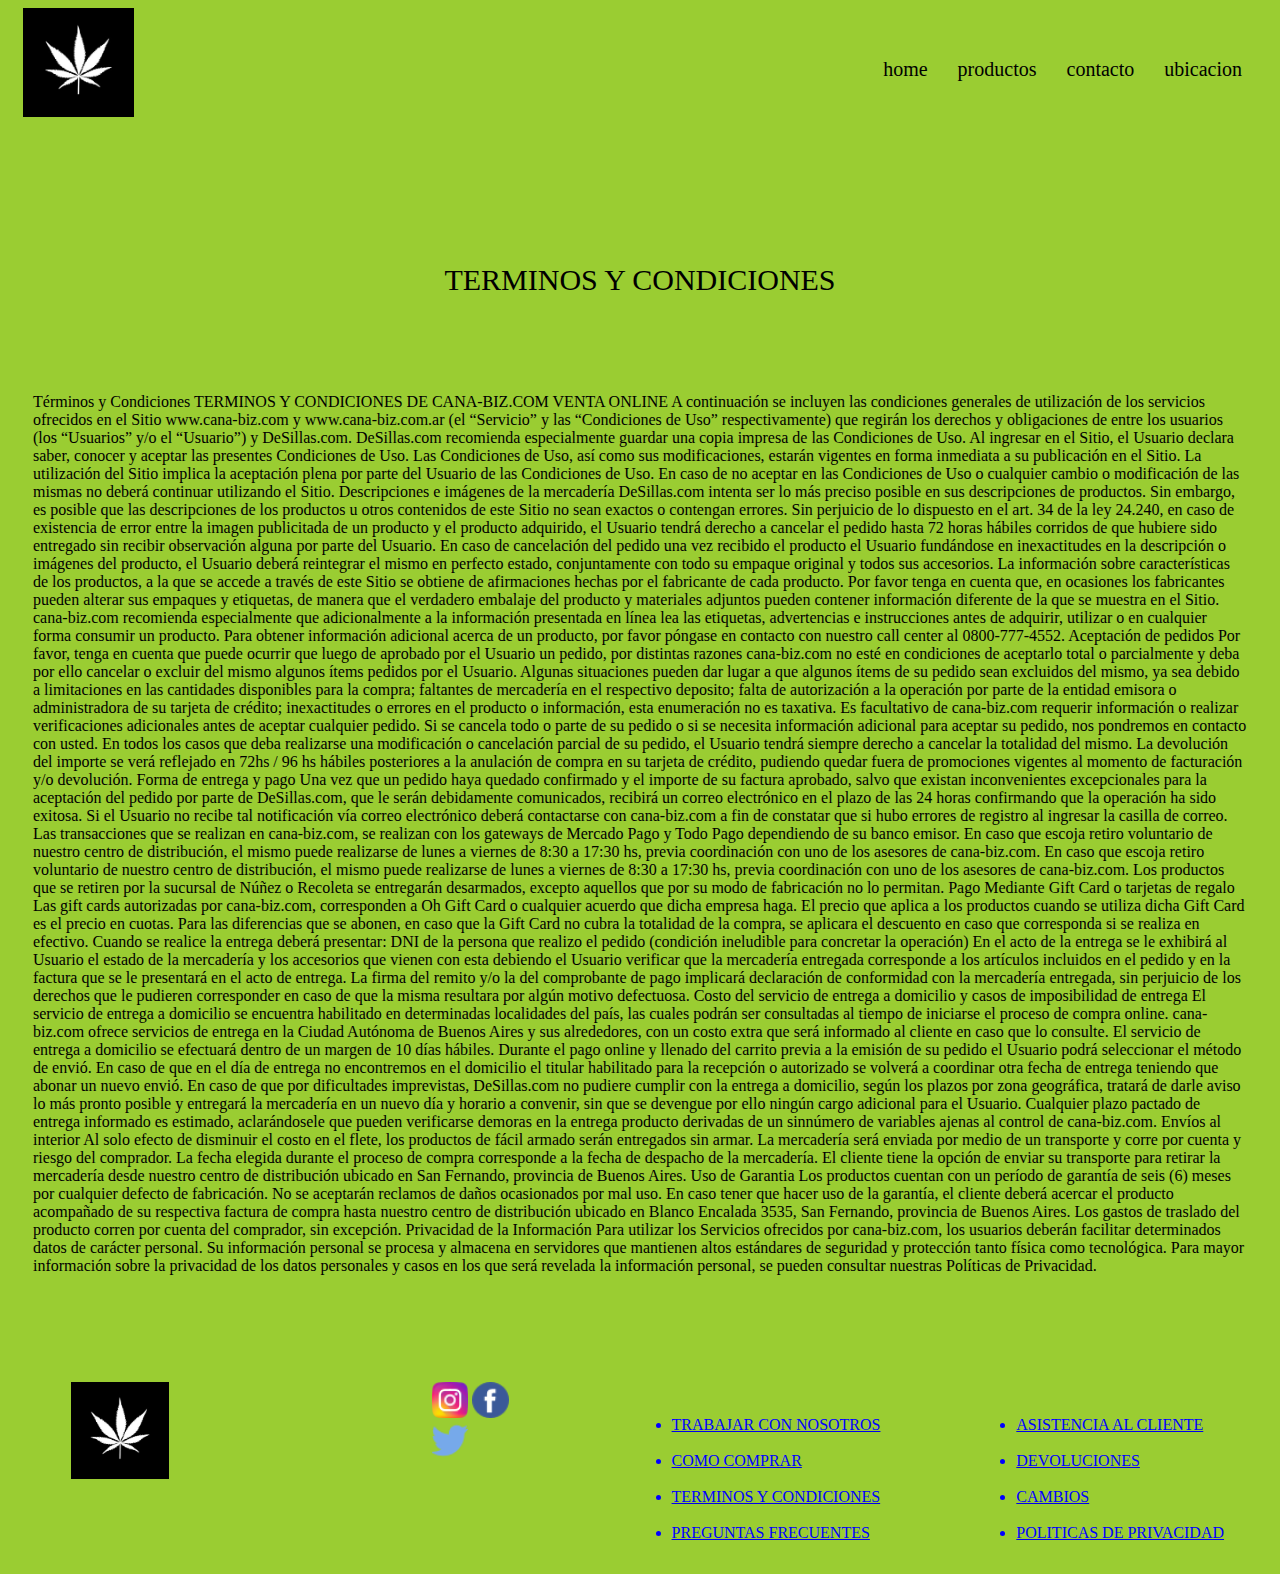
==== terminosycondiciones.html @ 53a9aac2 "terminando el trabajo" ====
<!DOCTYPE html>
<html lang="es">
<head>
    <meta charset="UTF-8">
    <meta http-equiv="X-UA-Compatible" content="IE=edge">
    <meta name="viewport" content="width=device-width, initial-scale=1.0">
    <link rel="stylesheet" href="css/estilo.css">
    <title>Document</title>
</head>
<body class="fondo">
    <div class="contenedorpoliticas">
            <header>
                    <div class="politicaslogo">
                        <a href="./index.html"> <img src="./img/logo2.jpg" alt="logo"></a>
                    </div>
           </header> 
                    <div class="terminosp">
                        <p class="texto3">TERMINOS Y CONDICIONES</p>
                   </div>
                    <div class="navheader">
                        
                        <nav >
                            <ul  class="politicasnav">
                            <a class="politicasnav" href="./index.html"><li>home</li></a>
                            <a class="politicasnav" href="./pages/productos.html"><li>productos</li></a>
                            <a class="politicasnav" href="./pages/contacto.html"><li>contacto</li></a> 
                            <a class="politicasnav" href="./pages/ubicacion.html"><li>ubicacion</li></a>
                            </ul>
                        </nav>
                    </div>
                   
            <main>
                    <div class="politicasmain">
                       <p>
                            Términos y Condiciones
             TERMINOS Y CONDICIONES DE CANA-BIZ.COM VENTA ONLINE

            A continuación se incluyen las condiciones generales de utilización de los servicios ofrecidos en el Sitio www.cana-biz.com y www.cana-biz.com.ar (el “Servicio” y las “Condiciones de Uso” respectivamente) que regirán los derechos y obligaciones de entre los usuarios (los “Usuarios” y/o el “Usuario”) y DeSillas.com. DeSillas.com recomienda especialmente guardar una copia impresa de las Condiciones de Uso.
            Al ingresar en el Sitio, el Usuario declara saber, conocer y aceptar las presentes Condiciones de Uso. Las Condiciones de Uso, así como sus modificaciones, estarán vigentes en forma inmediata a su publicación en el Sitio.
            La utilización del Sitio implica la aceptación plena por parte del Usuario de las Condiciones de Uso.
            En caso de no aceptar en las Condiciones de Uso o cualquier cambio o modificación de las mismas no deberá continuar utilizando el Sitio.

            Descripciones e imágenes de la mercadería

            DeSillas.com intenta ser lo más preciso posible en sus descripciones de productos. Sin embargo, es posible que las descripciones de los productos u otros contenidos de este Sitio no sean exactos o contengan errores. Sin perjuicio de lo dispuesto en el art. 34 de la ley 24.240, en caso de existencia de error entre la imagen publicitada de un producto y el producto adquirido, el Usuario tendrá derecho a cancelar el pedido hasta 72 horas hábiles corridos de que hubiere sido entregado sin recibir observación alguna por parte del Usuario. En caso de cancelación del pedido una vez recibido el producto el Usuario fundándose en inexactitudes en la descripción o imágenes del producto, el Usuario deberá reintegrar el mismo en perfecto estado, conjuntamente con todo su empaque original y todos sus accesorios.
            La información sobre características de los productos, a la que se accede a través de este Sitio se obtiene de afirmaciones hechas por el fabricante de cada producto. Por favor tenga en cuenta que, en ocasiones los fabricantes pueden alterar sus empaques y etiquetas, de manera que el verdadero embalaje del producto y materiales adjuntos pueden contener información diferente de la que se muestra en el Sitio. cana-biz.com recomienda especialmente que adicionalmente a la información presentada en línea lea las etiquetas, advertencias e instrucciones antes de adquirir, utilizar o en cualquier forma consumir un producto. Para obtener información adicional acerca de un producto, por favor póngase en contacto con nuestro call center al 0800-777-4552.

            Aceptación de pedidos

            Por favor, tenga en cuenta que puede ocurrir que luego de aprobado por el Usuario un pedido, por distintas razones cana-biz.com no esté en condiciones de aceptarlo total o parcialmente y deba por ello cancelar o excluir del mismo algunos ítems pedidos por el Usuario. Algunas situaciones pueden dar lugar a que algunos ítems de su pedido sean excluidos del mismo, ya sea debido a limitaciones en las cantidades disponibles para la compra; faltantes de mercadería en el respectivo deposito; falta de autorización a la operación por parte de la entidad emisora o administradora de su tarjeta de crédito; inexactitudes o errores en el producto o información, esta enumeración no es taxativa. Es facultativo de cana-biz.com requerir información o realizar verificaciones adicionales antes de aceptar cualquier pedido. Si se cancela todo o parte de su pedido o si se necesita información adicional para aceptar su pedido, nos pondremos en contacto con usted. En todos los casos que deba realizarse una modificación o cancelación parcial de su pedido, el Usuario tendrá siempre derecho a cancelar la totalidad del mismo.
            La devolución del importe se verá reflejado en 72hs / 96 hs hábiles posteriores a la anulación de compra en su tarjeta de crédito, pudiendo quedar fuera de promociones vigentes al momento de facturación y/o devolución.

            Forma de entrega y pago

            Una vez que un pedido haya quedado confirmado y el importe de su factura aprobado, salvo que existan inconvenientes excepcionales para la aceptación del pedido por parte de DeSillas.com, que le serán debidamente comunicados, recibirá un correo electrónico en el plazo de las 24 horas confirmando que la operación ha sido exitosa. Si el Usuario no recibe tal notificación vía correo electrónico deberá contactarse con cana-biz.com a fin de constatar que si hubo errores de registro al ingresar la casilla de correo. Las transacciones que se realizan en cana-biz.com, se realizan con los gateways de Mercado Pago y Todo Pago dependiendo de su banco emisor. En caso que escoja retiro voluntario de nuestro centro de distribución, el mismo puede realizarse de lunes a viernes de 8:30 a 17:30 hs, previa coordinación con uno de los asesores de cana-biz.com.
            En caso que escoja retiro voluntario de nuestro centro de distribución, el mismo puede realizarse de lunes a viernes de 8:30 a 17:30 hs, previa coordinación con uno de los asesores de cana-biz.com.
            Los productos que se retiren por la sucursal de Núñez o Recoleta se entregarán desarmados, excepto aquellos que por su modo de fabricación no lo permitan.

            Pago Mediante Gift Card o tarjetas de regalo

            Las gift cards autorizadas por cana-biz.com, corresponden a Oh Gift Card o cualquier acuerdo que dicha empresa haga. El precio que aplica a los productos cuando se utiliza dicha Gift Card es el precio en cuotas. 

            Para las diferencias que se abonen, en caso que la Gift Card no cubra la totalidad de la compra, se aplicara el descuento en caso que corresponda si se realiza en efectivo.

            

            Cuando se realice la entrega deberá presentar:

            DNI de la persona que realizo el pedido (condición ineludible para concretar la operación)
            En el acto de la entrega se le exhibirá al Usuario el estado de la mercadería y los accesorios que vienen con esta debiendo el Usuario verificar que la mercadería entregada corresponde a los artículos incluidos en el pedido y en la factura que se le presentará en el acto de entrega. La firma del remito y/o la del comprobante de pago implicará declaración de conformidad con la mercadería entregada, sin perjuicio de los derechos que le pudieren corresponder en caso de que la misma resultara por algún motivo defectuosa.

            Costo del servicio de entrega a domicilio y casos de imposibilidad de entrega

            El servicio de entrega a domicilio se encuentra habilitado en determinadas localidades del país, las cuales podrán ser consultadas al tiempo de iniciarse el proceso de compra online. cana-biz.com ofrece servicios de entrega en la Ciudad Autónoma de Buenos Aires y sus alrededores, con un costo extra que será informado al cliente en caso que lo consulte. El servicio de entrega a domicilio se efectuará dentro de un margen de 10 días hábiles. Durante el pago online y llenado del carrito previa a la emisión de su pedido el Usuario podrá seleccionar el método de envió.
            En caso de que en el día de entrega no encontremos en el domicilio el titular habilitado para la recepción o autorizado se volverá a coordinar otra fecha de entrega teniendo que abonar un nuevo envió.
            En caso de que por dificultades imprevistas, DeSillas.com no pudiere cumplir con la entrega a domicilio, según los plazos por zona geográfica, tratará de darle aviso lo más pronto posible y entregará la mercadería en un nuevo día y horario a convenir, sin que se devengue por ello ningún cargo adicional para el Usuario.
            Cualquier plazo pactado de entrega informado es estimado, aclarándosele que pueden verificarse demoras en la entrega producto derivadas de un sinnúmero de variables ajenas al control de cana-biz.com.

            Envíos al interior

            Al solo efecto de disminuir el costo en el flete, los productos de fácil armado serán entregados sin armar. La mercadería será enviada por medio de un transporte y corre por cuenta y riesgo del comprador. La fecha elegida durante el proceso de compra corresponde a la fecha de despacho de la mercadería. El cliente tiene la opción de enviar su transporte para retirar la mercadería desde nuestro centro de distribución ubicado en San Fernando, provincia de Buenos Aires.

            Uso de Garantia

            Los productos cuentan con un período de garantía de seis (6) meses por cualquier defecto de fabricación. No se aceptarán reclamos de daños ocasionados por mal uso. En caso tener que hacer uso de la garantía, el cliente deberá acercar el producto acompañado de su respectiva factura de compra hasta nuestro centro de distribución ubicado en Blanco Encalada 3535, San Fernando, provincia de Buenos Aires. Los gastos de traslado del producto corren por cuenta del comprador, sin excepción.

            Privacidad de la Información

            Para utilizar los Servicios ofrecidos por cana-biz.com, los usuarios deberán facilitar determinados datos de carácter personal. Su información personal se procesa y almacena en servidores que mantienen altos estándares de seguridad y protección tanto física como tecnológica. Para mayor información sobre la privacidad de los datos personales y casos en los que será revelada la información personal, se pueden consultar nuestras Políticas de Privacidad.
                        </p>
                    </div>
            </main>
            <footer>
                    <div class="politicasfoo">
                        <a href="./index.html"><img src="./img/logo2.jpg" alt="logo"></a>
                    </div>
                    <div class="redes1">
                        <img src="./img/instagram (1).png" alt="insta">
                        <img src="./img/facebook (1).png" alt="facebook">
                        <img src="./img/gorjeo.png" alt="twiter">
                    </div>
                    
                        <div class="textofoo1">
                            <ul >
                                <a href="#"><li class="texto1">TRABAJAR CON NOSOTROS</li></a>
                                <a href="#"><li class="texto1">COMO COMPRAR</li></a>
                                <a href="./terminosycondiciones.html"><li class="texto1">TERMINOS Y CONDICIONES</li></a>
                                <a href="#"><li class="texto1">PREGUNTAS FRECUENTES</li></a>
                            </ul>
                       </div>
                    
                        <div class="textofoo1">
                            <ul >
                                <a href="#"><li class="texto1">ASISTENCIA AL CLIENTE</li></a>
                                <a href="#"><li class="texto1">DEVOLUCIONES</li></a>
                                <a href="#"><li class="texto1">CAMBIOS</li></a>
                                <a href="#"><li class="texto1">POLITICAS DE PRIVACIDAD</li></a>
                            
                            </ul>
                       </div>
                    
            </footer>
        </div>
        
</div>
    </div>
</body>
</html>
---- css/estilo.css ----
/* header */
.logohead{
    padding: 10px;
    width: 50%;
    margin: 20px;
}
h1{
    display: flex;
    justify-content:flex-start;
    position: relative;
    left:150px; 
    
}
.fondo{
    /* background-image: url(../img/fondo1.jpg); */
    background-color: yellowgreen;
    /* background-attachment: fixed; 
    background-repeat: no-repeat;
    background-size: cover; */
}
.nav{
    display: flex;
    justify-content: right;
    text-align: end;
    color: black;
   position: relative;
   bottom: 35px;

}
li{
    color: black;
    
   
}
.texto{
    font-size: 15px;
    
}
p{
    color: black;
    
    padding: 25px;
}
.imagenmedio{
    /* display:flex;
    justify-content: center; */
    padding: 50px;
    margin:15px
}
img{
    width: 50%
}
.img1{
   position: relative;
   left: 115px;
}
.img2{
    position: relative;
    left: 115px;
}
.porque{
    display: flex;
    justify-content: center;
    
}
.paraque{
    display: flex;
    justify-content: center;
    
}
/* footer */
footer{
    display: flex;
    flex-direction:row;
    padding-top: 30px;
    /* height: 250px; */
    
    background-color: yellowgreen;

}
.logofoo{

}
.texto1{
    color: blue;
    
    

}
.textofoo1{
    display: inline-block;
   
    
}
:hover.texto1{
    color: brown;
    font-size: 20px;
}

.redes{
    display: flex;
    justify-content: space-around;
    flex-direction: row;
    width: 136px;
    height: 65px;
    padding: 15px;
}
.foo{
    display: flex;
    flex-direction: row;
    width: 500px;
}
.direc{
    font-size: 25px;
    color: red;
    background-color:goldenrod;
    display: flex;
    justify-content: center;
    text-align: center;
}
.carrusel{
    width: 100%;
    padding-top: 15px;
    /* overflow: hidden; */
}
/* productos */
img{
    width: 35%;
}
/* .produtos{
    padding: 30px;
    display: flex;
    justify-content: center; */

.tituloproductos{
    display: flex;
    justify-content: center;
    font-size: 35px;
}
.imgprod2{
    height: 40%;
    width: 30%;
    display: flex;
    justify-content: center;
}
/* contacto */

 .form{
     display: flex;
     flex-direction: column;
     justify-content: center;
     align-items: center;
 }
 /* politicas de privacidad */

 .contenedorpoliticas{
     display: grid;
     grid-template-areas: "logo nav nav nav"
                            "titulo titulo titulo titulo"
                          "p p p p"
                          "footer footer footer footer";
                
     grid-template-rows: 200px auto 1000px 150px ;
     grid-template-columns: repeat(4, 25%);
     
     
 } 

 
.politicaslogo{
    grid-area: logo;
}
/* nav */
.politicasnav{
   display: flex;
   flex-direction: row;
   padding: 15px;
   text-decoration: none;
  list-style-type: none;
  font-size: 20px;



}
.terminosp{
    display: flex;
    grid-area: titulo;
    align-items: center;
    justify-content: center;
    font-size: 30px;
}
a{
    padding: 15px;
    
    
}

.navheader{
    grid-area: nav;
    display: flex;
    justify-content: end;
}

main{
    grid-area: p;

}
footer{
    grid-area: footer;
    display: flex;
    justify-content: space-around;
}
/* ubicacion */
.ubip{
    font-size: 25px;
    display: flex;
    justify-content: center;
}
.ubip1{
    font-size: 20px;
    display: flex;
    justify-content: center;

}


@media only screen and (min-width: 0px) and (max-width: 768px){

   img{
      width: 40%;
      
      /* height: 25%; */
   }

   p{
       font-size: 15px;
   } 
   .logohead{
    height: 70%;


   }
   ul li{
       padding: 2px;
       font-size: 15px;
   }
 .container-fluid{
     overflow: hidden;
 }
 
 
.nav{
    position: relative;
    bottom: 180px;
}
.titulo{
    display: flex;
    justify-content: center;

}
h1{
   position: relative;
   left: 40px;
  
    
}

.logofoo{
    width: 50%;
    height: 50%;
    justify-content: center;
}
.imagenmedio{
    padding: 15px;
}
.img1{
    height: 200px;
    position: relative;
    left: 85px;
}
.img2{
    position: relative;
    left: 85px;
}
.imgprod2{
    height: 20%;
    width: 30%;
  
    
}
/* grid */
/* terminos y condiciones */

.contenedorpoliticas{
    display: grid;
    grid-template-areas: "logo "
                         "nav"
                         "titulo"
                          "p "
                         "footer";
               
    grid-template-rows:  auto auto auto auto auto;
    grid-template-columns: 100%;

}
.politicasfoo{
    grid-area: logo;
}
.nav ul{
    grid-area: nav;

}

.terminosp{
    grid-area: titulo;
    position: relative;
    
}



.texto3{
     
     font-size: 20px;
}
main{
    grid-area: p;
}

footer{
    grid-area: footer;
    display: flex;
    flex-direction: column;
}
.redes{
    width: 100px;
    height: 66px;
    display: flex;
    
}
.redes1{
    display: flex;
    width: 100px;
    height: 38px;
    padding: 15px;
}

}
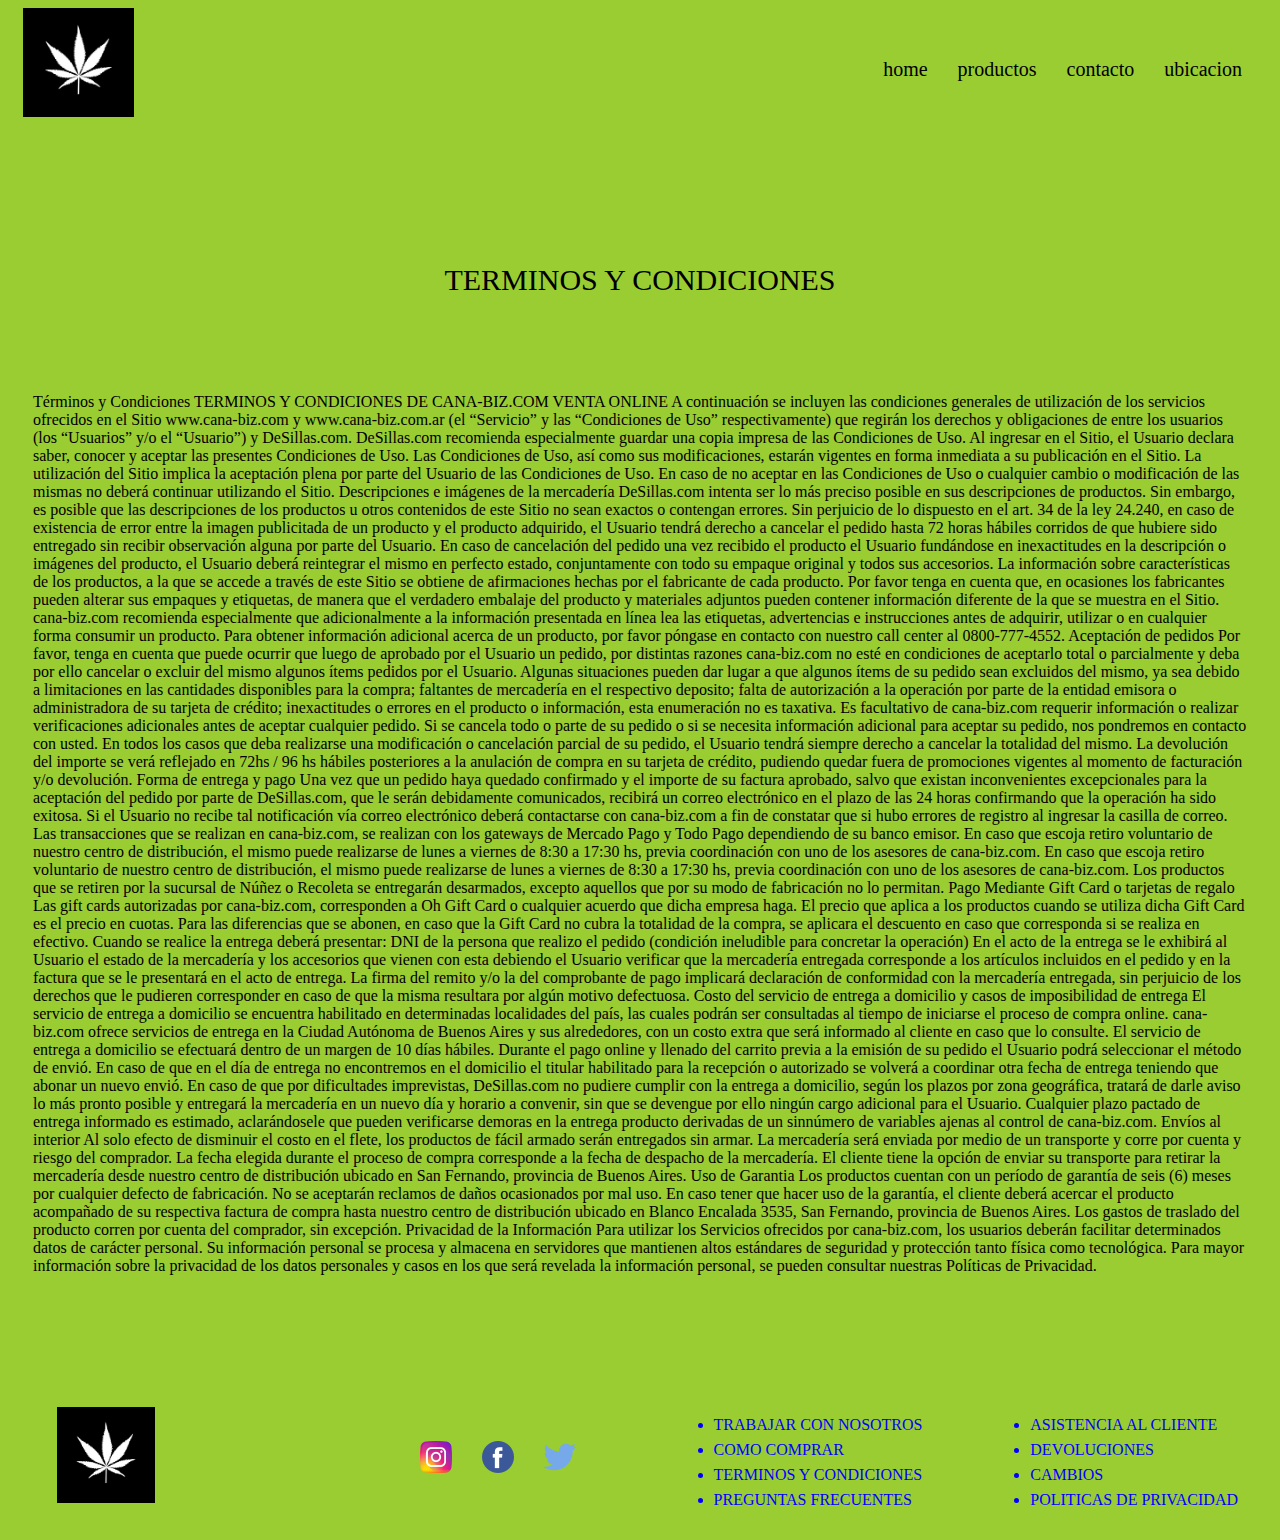
==== commit df649585: "commit final" ====
--- a/terminosycondiciones.html
+++ b/terminosycondiciones.html
@@ -4,20 +4,22 @@
     <meta charset="UTF-8">
     <meta http-equiv="X-UA-Compatible" content="IE=edge">
     <meta name="viewport" content="width=device-width, initial-scale=1.0">
+    <meta name="keywords" content="canabis, canabis-medicinal, CBD, marihuana, alivio-del-dolor, terminos y condiciones  ">
+    <meta name="descripton" content="La mejor calidad al mejor precio visite nuestro catalogo para ver nuestros productos. Atención las 24 horas pida su aceite. Gran variedad de productos, envió gratis. ">
     <link rel="stylesheet" href="css/estilo.css">
     <title>Document</title>
 </head>
 <body class="fondo">
     <div class="contenedorpoliticas">
             <header>
-                    <div class="politicaslogo">
-                        <a href="./index.html"> <img src="./img/logo2.jpg" alt="logo"></a>
+                    <div >
+                        <a class="politicaslogo"href="./index.html"> <img src="./img/logo2.jpg" alt="logo"></a>
                     </div>
-           </header> 
-                    <div class="terminosp">
+            </header> 
+            <div class="terminosp">
                         <p class="texto3">TERMINOS Y CONDICIONES</p>
-                   </div>
-                    <div class="navheader">
+            </div>
+            <div class="navheader">
                         
                         <nav >
                             <ul  class="politicasnav">
@@ -27,7 +29,7 @@
                             <a class="politicasnav" href="./pages/ubicacion.html"><li>ubicacion</li></a>
                             </ul>
                         </nav>
-                    </div>
+            </div>
                    
             <main>
                     <div class="politicasmain">
@@ -91,38 +93,38 @@
                     </div>
             </main>
             <footer>
-                    <div class="politicasfoo">
-                        <a href="./index.html"><img src="./img/logo2.jpg" alt="logo"></a>
+                    <div >
+                        <a class="politicasfoo"href="./index.html"><img src="./img/logo2.jpg" alt="logo"></a>
                     </div>
-                    <div class="redes1">
-                        <img src="./img/instagram (1).png" alt="insta">
-                        <img src="./img/facebook (1).png" alt="facebook">
-                        <img src="./img/gorjeo.png" alt="twiter">
+                    <div class="redes4">
+                        <img class="redes2" src="./img/instagram (1).png" alt="insta">
+                        <img class="redes2"src="./img/facebook (1).png" alt="facebook">
+                        <img class="redes2" src="./img/gorjeo.png" alt="twiter">
                     </div>
                     
                         <div class="textofoo1">
                             <ul >
-                                <a href="#"><li class="texto1">TRABAJAR CON NOSOTROS</li></a>
-                                <a href="#"><li class="texto1">COMO COMPRAR</li></a>
-                                <a href="./terminosycondiciones.html"><li class="texto1">TERMINOS Y CONDICIONES</li></a>
-                                <a href="#"><li class="texto1">PREGUNTAS FRECUENTES</li></a>
+                                <a   href="#"><li class="texto2">TRABAJAR CON NOSOTROS</li></a>
+                                <a href="#"><li class="texto2">COMO COMPRAR</li></a>
+                                <a href="./terminosycondiciones.html"><li class="texto2">TERMINOS Y CONDICIONES</li></a>
+                                <a href="#"><li class="texto2">PREGUNTAS FRECUENTES</li></a>
                             </ul>
                        </div>
                     
-                        <div class="textofoo1">
+                        <div class="textofoo1" >
                             <ul >
-                                <a href="#"><li class="texto1">ASISTENCIA AL CLIENTE</li></a>
-                                <a href="#"><li class="texto1">DEVOLUCIONES</li></a>
-                                <a href="#"><li class="texto1">CAMBIOS</li></a>
-                                <a href="#"><li class="texto1">POLITICAS DE PRIVACIDAD</li></a>
+                                <a href="#"><li class="texto2">ASISTENCIA AL CLIENTE</li></a>
+                                <a href="#"><li class="texto2">DEVOLUCIONES</li></a>
+                                <a href="#"><li class="texto2">CAMBIOS</li></a>
+                                <a href="#"><li class="texto2">POLITICAS DE PRIVACIDAD</li></a>
                             
                             </ul>
                        </div>
                     
             </footer>
-        </div>
+   </div>
         
-</div>
-    </div>
+
+    
 </body>
 </html>--- a/css/estilo.css
+++ b/css/estilo.css
@@ -10,6 +10,9 @@
     position: relative;
     left:150px; 
     
+}
+a{
+    text-decoration: none;
 }
 .fondo{
     /* background-image: url(../img/fondo1.jpg); */
@@ -17,14 +20,16 @@
     /* background-attachment: fixed; 
     background-repeat: no-repeat;
     background-size: cover; */
-}
+    overflow-x: hidden;
+}
+
 .nav{
     display: flex;
     justify-content: right;
     text-align: end;
     color: black;
-   position: relative;
-   bottom: 35px;
+   /* position: relative;
+   bottom: 35px; */
 
 }
 li{
@@ -52,11 +57,11 @@
 }
 .img1{
    position: relative;
-   left: 115px;
+   left: 160px;
 }
 .img2{
     position: relative;
-    left: 115px;
+    left: 160px;
 }
 .porque{
     display: flex;
@@ -84,14 +89,18 @@
 .texto1{
     color: blue;
     
-    
-
-}
-.textofoo1{
-    display: inline-block;
+       
+
+}
+.texto2{
+    color: blue;
+    height: 7px;
+}
+/* .textofoo1{
+    display: inline-block; */
    
     
-}
+
 :hover.texto1{
     color: brown;
     font-size: 20px;
@@ -113,10 +122,11 @@
 .direc{
     font-size: 25px;
     color: red;
-    background-color:goldenrod;
+    background-color:yellowgreen;
     display: flex;
     justify-content: center;
     text-align: center;
+    padding: 15px;
 }
 .carrusel{
     width: 100%;
@@ -160,7 +170,7 @@
                           "p p p p"
                           "footer footer footer footer";
                 
-     grid-template-rows: 200px auto 1000px 150px ;
+     grid-template-rows: 200px auto 1000px auto ;
      grid-template-columns: repeat(4, 25%);
      
      
@@ -182,6 +192,10 @@
 
 
 }
+.navheader{
+    display: flex;
+    justify-content: end;
+}
 .terminosp{
     display: flex;
     grid-area: titulo;
@@ -209,6 +223,21 @@
     grid-area: footer;
     display: flex;
     justify-content: space-around;
+    align-items: center;
+}
+.redes1{
+    display: flex;
+    width: 25%;
+}
+.redes4{
+    display: flex;
+    justify-content: center;
+    padding: 15px;
+
+}
+.redes2{
+    display: flex;
+    padding: 15px;
 }
 /* ubicacion */
 .ubip{
@@ -224,25 +253,41 @@
 }
 
 
+
 @media only screen and (min-width: 0px) and (max-width: 768px){
 
+   
    img{
       width: 40%;
       
+      
       /* height: 25%; */
    }
 
    p{
        font-size: 15px;
    } 
+   h3{
+       font-size: 20px;
+   }
    .logohead{
     height: 70%;
 
 
    }
+   .logofoo1{
+       display: flex;
+       justify-content: center;
+   }
+   .redes{
+       display: flex;
+       flex-direction: row;
+       justify-content: center;
+   }
    ul li{
-       padding: 2px;
+       padding: 0px;
        font-size: 15px;
+       
    }
  .container-fluid{
      overflow: hidden;
@@ -264,7 +309,11 @@
   
     
 }
-
+.politicaslogo{
+    width: 60%;
+    display: flex;
+    justify-content: end;
+}
 .logofoo{
     width: 50%;
     height: 50%;
@@ -274,11 +323,12 @@
     padding: 15px;
 }
 .img1{
-    height: 200px;
+    height: 150px;
     position: relative;
     left: 85px;
 }
 .img2{
+    height: 150px;
     position: relative;
     left: 85px;
 }
@@ -305,23 +355,42 @@
 }
 .politicasfoo{
     grid-area: logo;
+    display: flex;
+    justify-content: center;
 }
 .nav ul{
     grid-area: nav;
+    /* display: flex;
+    justify-content: center; */
+   
 
 }
 
 .terminosp{
     grid-area: titulo;
-    position: relative;
-    
-}
-
-
-
+    /* display: flex;
+    justify-content: center; */
+    /* position: relative;
+    left:55px ; */
+    
+}
+.politicasnav{
+    display: flex;
+    justify-content: center;
+    /* position: relative;
+    left: 15px;
+ */
+}
+.navheader{
+    display: flex;
+    justify-content: center;
+}
 .texto3{
      
-     font-size: 20px;
+     font-size: 19px;
+}
+.textofoo1{
+
 }
 main{
     grid-area: p;
@@ -332,19 +401,29 @@
     display: flex;
     flex-direction: column;
 }
+.direc{
+    font-size: 15px;
+}
 .redes{
-    width: 100px;
+    width: 60px;
     height: 66px;
     display: flex;
     
 }
 .redes1{
     display: flex;
-    width: 100px;
-    height: 38px;
-    padding: 15px;
-}
-
-}
-
-    +    justify-content: center;
+    width: 100%;
+    
+}
+iframe{
+    width: 100%;
+}
+
+
+
+    
+
+}
+
+
